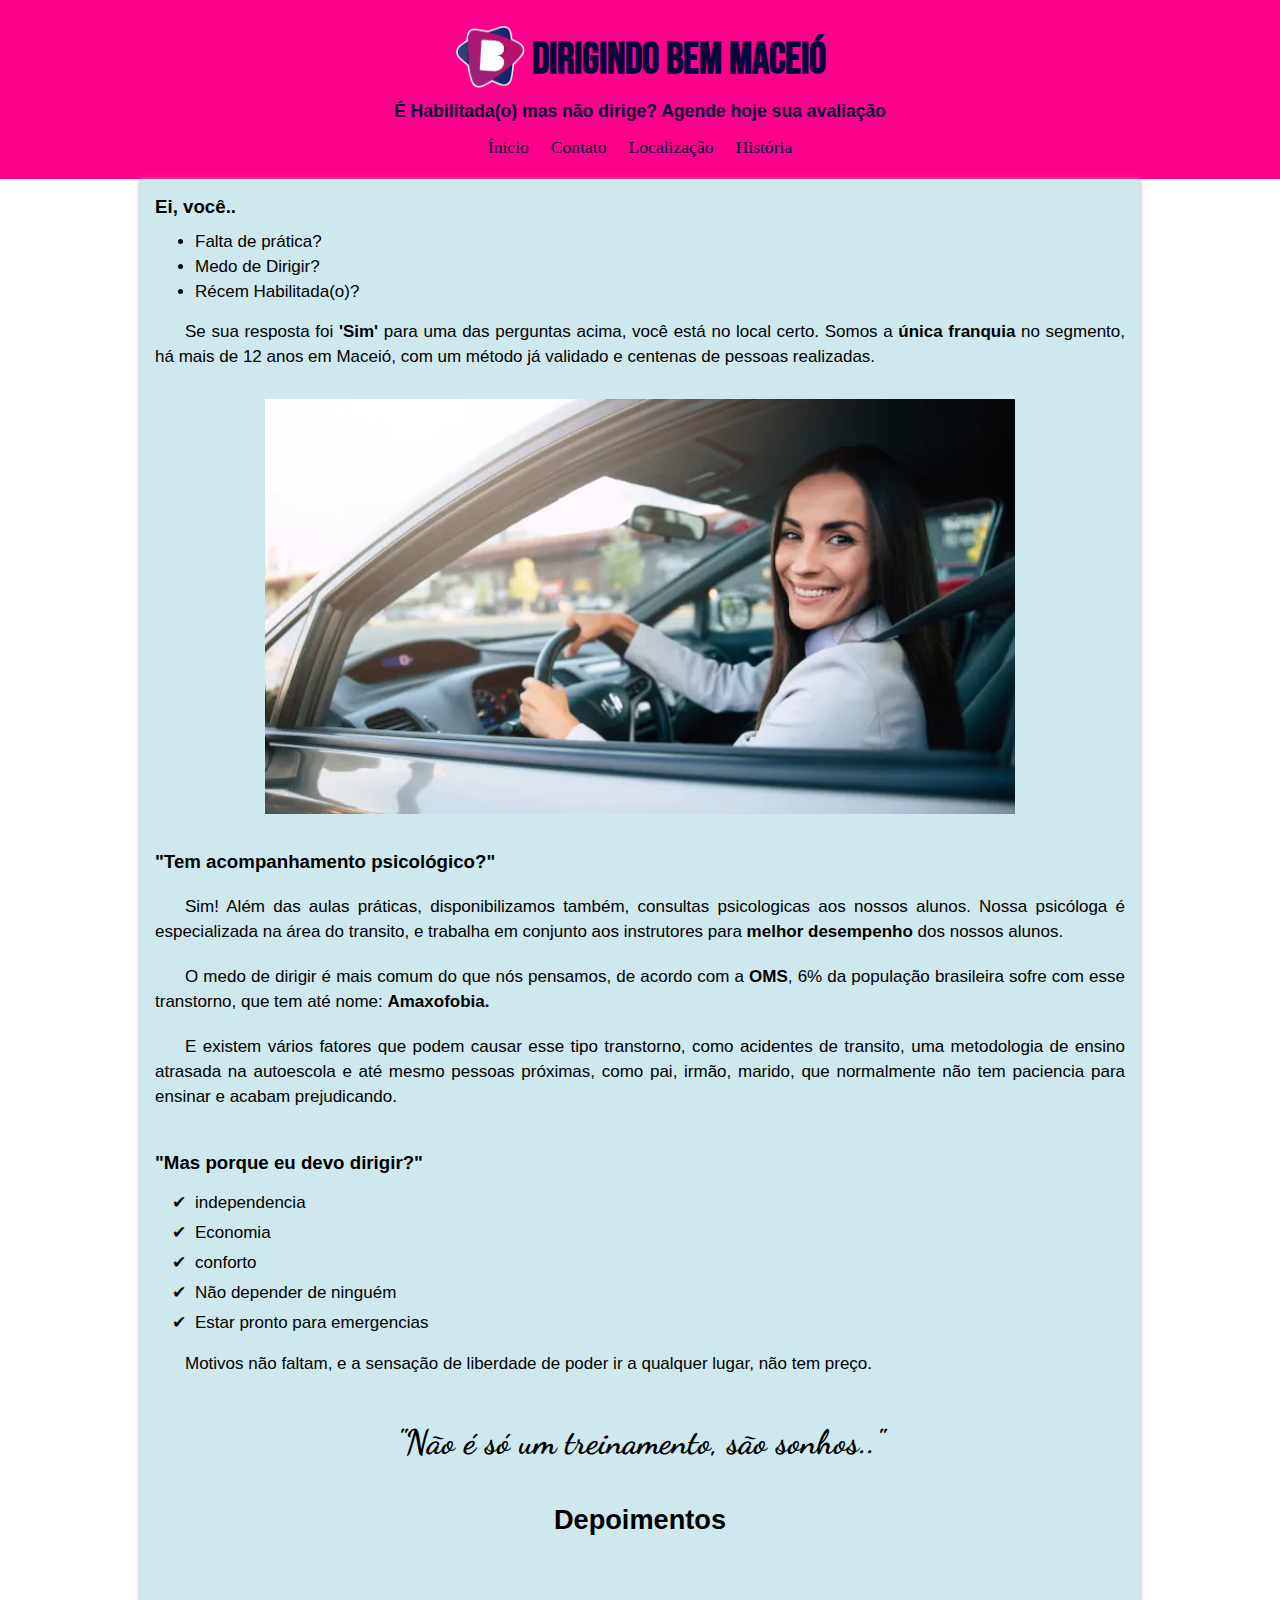
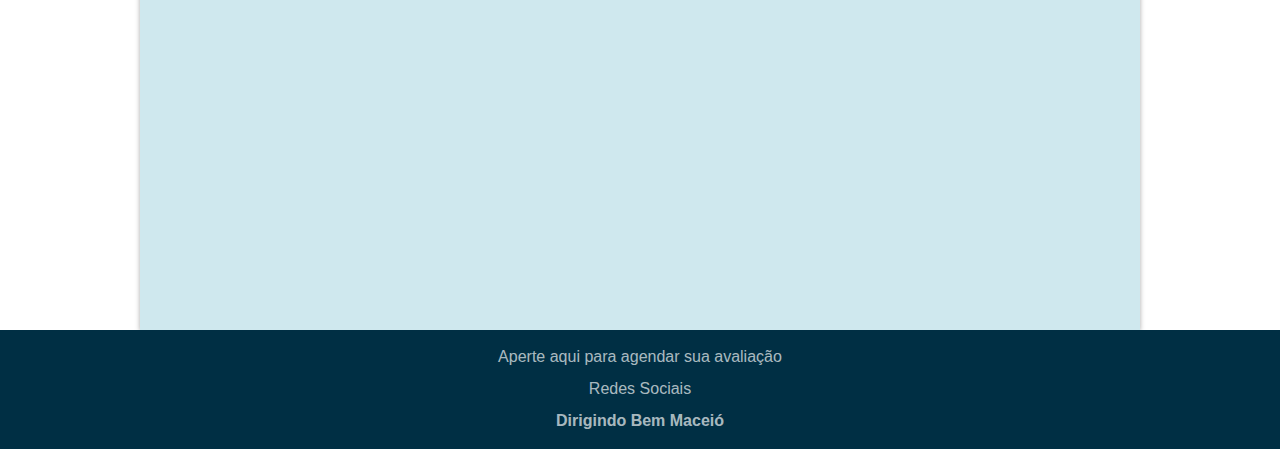
==== index.html @ c26cbf86 "." ====
<!DOCTYPE html>
<html lang="pt-br">
<head>
    <meta charset="UTF-8">
    <meta http-equiv="X-UA-Compatible" content="IE=edge">
    <meta name="viewport" content="width=device-width, initial-scale=1.0">
    <title>Dirigindo Bem</title>
    <link rel="shortcut icon" href="./Favicon/favicon.ico" type="image/x-icon">
    <link rel="stylesheet" href="./Teste/style.css">
</head>
<body>
    <header>
        <h1> <img class="img1" src="./Imagens/logodb-removebg-preview (3).png" alt="logodb"> Dirigindo Bem Maceió</h1>
        <h3>É Habilitada(o) mas não dirige? Agende hoje sua <a href="https://wa.me/5582988767712" target="_blank">avaliação</a></h3>
        <nav>
            <a href="index.html" target="_self">Ínicio</a>
            <a href="./Teste/tela_de_contatos.html" target="_self">Contato</a>
            <a href="./Teste/tela_de_localização.html" target="_self">Localização</a>
            <a href="./Teste/tela_de_historia.html" target="_self">História</a>
        </nav>
    </header>
    <main>
        <section class="one">
            <p style="padding-bottom: 10px; font-size: 1.1em; font-weight: bold;">Ei, você..</p>
            <ul>
                <li>Falta de prática?</li>
                <li>Medo de Dirigir?</li>
                <li>Récem Habilitada(o)?</li>
            </ul> 
            <p style="padding-top:15px; padding-bottom: 20px;text-indent: 30px;">Se sua resposta foi <strong>'Sim'</strong> para uma das perguntas acima, você está no local certo. Somos a <strong>única franquia</strong> no segmento, há mais de 12 anos em Maceió, com um método já validado e centenas de pessoas realizadas.</p>
        </section>

        <img class="img2" src="./Imagens/img700px.webp" alt="motorista feliz em seu carro">
        
        <section class="two">
        <p style="padding-bottom: 10px; font-size: 1.1em; font-weight: bold;">"Tem acompanhamento psicológico?"</p>
            <p style="text-indent: 30px;"> Sim! Além das aulas práticas, disponibilizamos também, consultas psicologicas aos nossos alunos. Nossa psicóloga é especializada na área do transito, e trabalha em conjunto aos instrutores para <strong>melhor desempenho</strong> dos nossos alunos. </p> 
            <p style="text-indent: 30px;"> O medo de dirigir é mais comum do que nós pensamos, de acordo com a <abbr style="text-decoration: none; font-weight: bold;" title="Organização Mundial da Saúde">OMS</abbr>, 6% da população brasileira sofre com esse transtorno, que tem até nome: <strong>Amaxofobia.</strong></p> 
            <p style="text-indent: 30px;">E existem vários fatores que podem causar esse tipo transtorno, como acidentes de transito, uma metodologia de ensino atrasada na autoescola e até mesmo pessoas próximas, como pai, irmão, marido, que normalmente não tem paciencia para ensinar e acabam prejudicando.<p>
        </section>

         <section class="three">
            <p style="font-weight: bold; font-size: 1.1em;">"Mas porque eu devo dirigir?"</p>
            <ul>
                <li>independencia</li>
                <li>Economia</li>
                <li>conforto</li>
                <li>Não depender de ninguém</li>
                <li>Estar pronto para emergencias</li>
            </ul>
            <p style="text-indent: 30px;">Motivos não faltam, e a sensação de liberdade de poder ir a qualquer lugar, não tem preço.</p>
            <p class="four">"Não é só um treinamento, são sonhos.."</p>
        </section> 

        <section>
            <p id="video"> depoimentos </p>
        </section>
        <iframe width="100%" height="365" src="https://www.youtube.com/embed/TRssC1EA0AM" title="YouTube video player" frameborder="0" allow="accelerometer; autoplay; clipboard-write; encrypted-media; gyroscope; picture-in-picture" allowfullscreen></iframe>
        

        <!--
        <p>Perguntas sobre prática e medo, promoveremos a empresa a base de dados, falaremos sobre franquia, frases bonitas, sonhos, conquistas, falaremos porque é importante dirigir, necessidades, independencia, conforto, liberdade, colocarei fotos de fundo, depoimentos em videos, prints, fotos reais, pessoas
        <p>"Não é só um treinamento, são sonhos.."</p> -->
    </main>
    <footer>
        <a href="https://wa.me/5582988767712" target="_blank" id="foot"><p>Aperte aqui para agendar sua avaliação</p></a>
        <a href="
        https://linktr.ee/dirigindobemaceio" target="_blank" id="foot"><p>Redes Sociais</p></a>
      <p id="fot">Dirigindo Bem Maceió</p>
    </footer>
</body>
</html>
---- Teste/style.css ----
@charset "UTF-8";

@import url('https://fonts.googleapis.com/css2?family=Bebas+Neue&display=swap');

@import url('https://fonts.googleapis.com/css2?family=Dancing+Script:wght@400;500;600;700&display=swap');
/* font-family: 'Dancing Script', cursive; */

*{
    border: 0px;
    margin: 0px;
}

@media (min-height:668px){
   header{
       height: 179px;
   }
   h1, h3, nav{
       position: relative;
       top: 10px;
   }
}

header{
    text-align: center;
    background-color: rgb(255, 0, 140);
}
header > h1{
    font-family: 'Bebas Neue', cursive;
    color: rgb(5, 5, 59);
    font-size: 2.7em;
}
header > h3{
    padding-top: 15px;
    padding-bottom: 15px;
    color: rgb(0, 0, 58);
    font-family: 'Franklin Gothic Medium', 'Arial Narrow', Arial, sans-serif;
    font-size: 1.1em;
    padding-left: 10px;
    padding-right: 10px;
}
header > h3 > a{
   text-decoration: none;
   color: rgb(0, 0, 58);
}
header > h3 > a:hover{
   text-decoration: underline;
}
header > nav{
    font-size: 1.1em;
    word-spacing: 1em;
    padding-bottom: 10px;
}
header > nav > a{
    text-decoration: none;
    color: rgb(0, 0, 58);
}
header > nav > a:hover{
    background-color: rgba(131, 131, 138, 0.267);
    border-radius: 6px;
    padding: 4px;
}
main{
    min-width: 250px;
    max-width: 1000px;
    margin: auto;
    background-color: rgb(207, 232, 238);
    box-shadow: 0px 1px 5px 0px darkgray;
 }
 .one{
    background-color: rgb(207, 232, 238);
    padding-top: 15px;
    padding-left: 15px;
    font-family: Arial, Helvetica, sans-serif;
    font-size: 17px;
    line-height: 25px;
    text-align: justify;
    padding-right: 15px;
 }
.img1{
   width: 70px;
   position: relative;
   top: 15px;
   padding-top: -20px;
}
 .img2{
   width: 75%;
   display: block;
   margin: auto;
   padding-top: 10px;
   padding-bottom: 10px;
 }

 .two{
    background-color: rgb(207, 232, 238);
    padding-top: 15px;
    padding-left: 15px;
    font-family: Arial, Helvetica, sans-serif;
    font-size: 17px;
    line-height: 25px;
    text-align: justify;
    padding-right: 15px;
 }
 .two > p{
    padding-top: 10px;
    padding-bottom: 10px;
 }

 #video{
    background-color: rgb(207, 232, 238);
    text-align: center;
    font-family: Arial, Helvetica, sans-serif;
    font-weight: bold;
    font-size: 1.7em;
    text-transform: capitalize;
    padding-bottom: 15px;
 }
 .three{
    background-color: rgb(207, 232, 238);
    padding-top: 15px;
    padding-left: 15px;
    padding-right: 15px;
    font-family: Arial, Helvetica, sans-serif;
    font-size: 17px;
    line-height: 25px;
    margin-top: -4px;
    text-align: justify;
    padding-bottom: 25px;
 }
 .three > ul{
    padding-top: 13px;
    padding-bottom: 13px;
    line-height: 30px;
    list-style-type: '\2714\00A0\00A0';
 }

 .four{
   background-color: rgb(207, 232, 238);
    font-family:'Dancing Script', cursive;
    font-weight: bold;
    text-align: center;
    font-size: 2em;
    padding-top: 50px;
    padding-bottom: 20px;
    line-height: 33px;
 }
 
 iframe{
   padding-bottom: 10px;
 }

 footer{
   background-color: rgb(0, 47, 68);
   color: rgba(255, 255, 255, 0.678);
    line-height:32px;
    text-align: center;
    padding-top:11px;
    padding-bottom: 7px;
    font-size: 1em;
    font-family: Arial, Helvetica, sans-serif;
    }

    footer > a{
      text-decoration: none;
      color: rgba(255, 255, 255, 0.678);
    }
    #foot:hover{
      text-decoration: underline;
    }
    #fot{
      font-weight: bold;
      padding-bottom: 5px;
    }
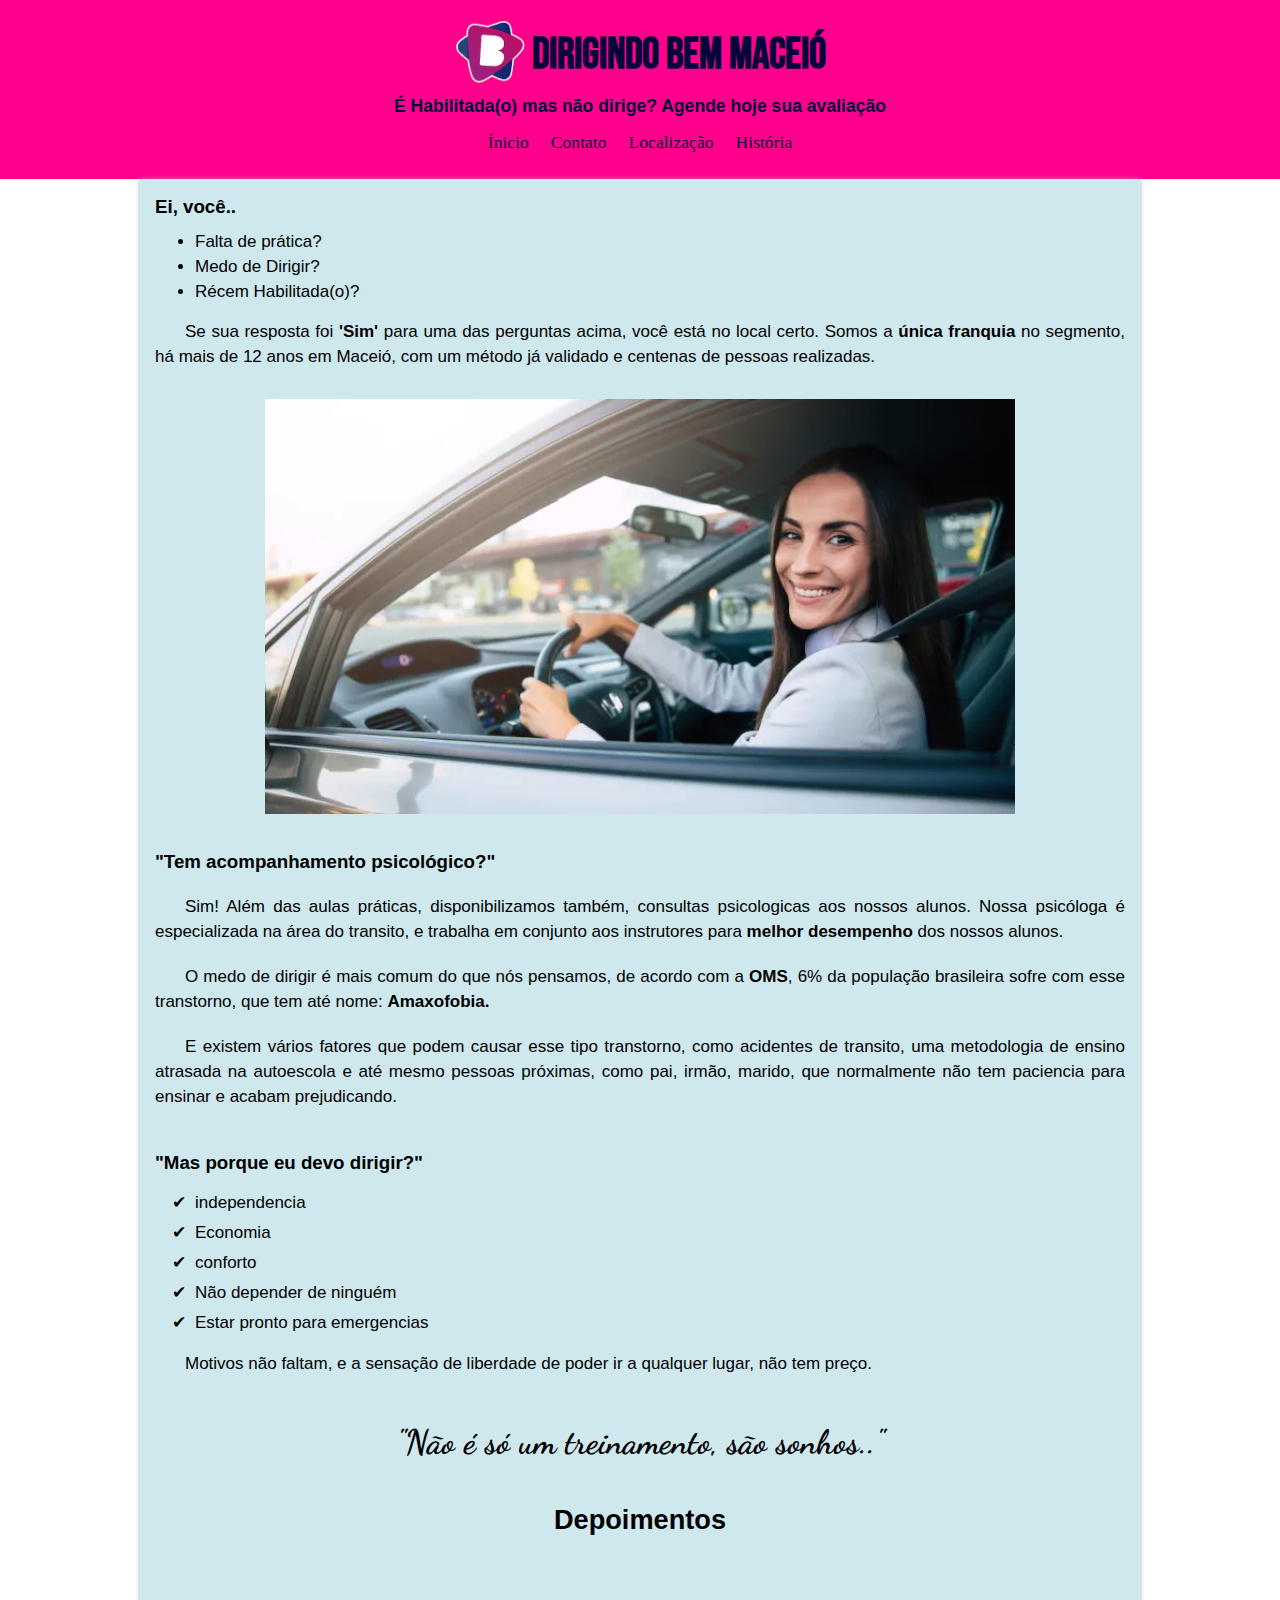
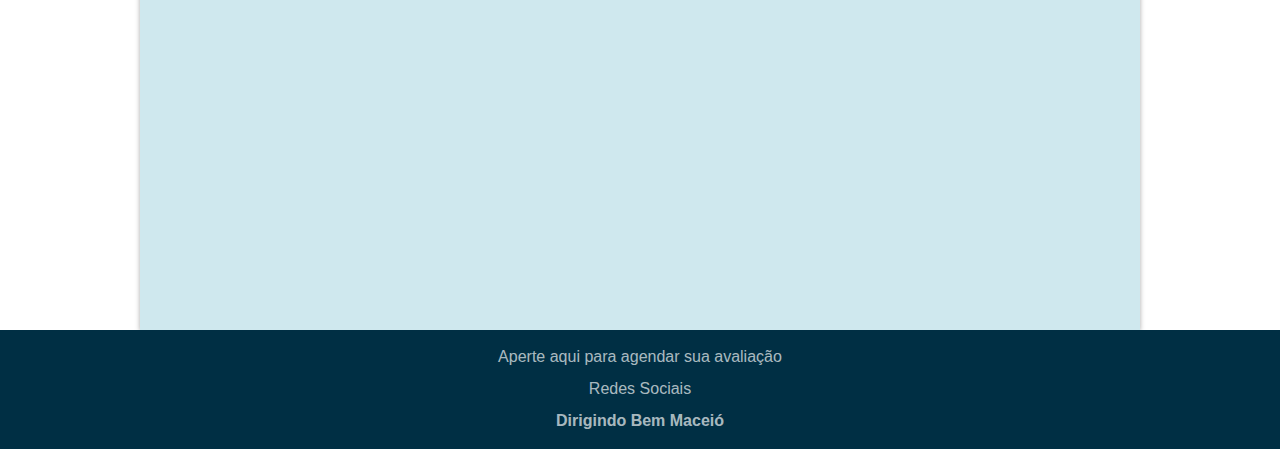
==== commit 6a17e6e3: "." ====
--- a/index.html
+++ b/index.html
@@ -55,12 +55,7 @@
         <section>
             <p id="video"> depoimentos </p>
         </section>
-        <iframe width="100%" height="365" src="https://www.youtube.com/embed/TRssC1EA0AM" title="YouTube video player" frameborder="0" allow="accelerometer; autoplay; clipboard-write; encrypted-media; gyroscope; picture-in-picture" allowfullscreen></iframe>
-        
-
-        <!--
-        <p>Perguntas sobre prática e medo, promoveremos a empresa a base de dados, falaremos sobre franquia, frases bonitas, sonhos, conquistas, falaremos porque é importante dirigir, necessidades, independencia, conforto, liberdade, colocarei fotos de fundo, depoimentos em videos, prints, fotos reais, pessoas
-        <p>"Não é só um treinamento, são sonhos.."</p> -->
+        <iframe width="100%" height="365" src="https://www.youtube.com/embed/TRssC1EA0AM" title="YouTube video player" frameborder="0" allow="accelerometer; autoplay; clipboard-write; encrypted-media; gyroscope; picture-in-picture" allowfullscreen></iframe>        
     </main>
     <footer>
         <a href="https://wa.me/5582988767712" target="_blank" id="foot"><p>Aperte aqui para agendar sua avaliação</p></a>
--- a/Teste/style.css
+++ b/Teste/style.css
@@ -9,16 +9,16 @@
     border: 0px;
     margin: 0px;
 }
-
+ 
 @media (min-height:668px){
    header{
        height: 179px;
    }
    h1, h3, nav{
        position: relative;
-       top: 10px;
+       top: 5px;
    }
-}
+} 
 
 header{
     text-align: center;
@@ -48,7 +48,7 @@
 header > nav{
     font-size: 1.1em;
     word-spacing: 1em;
-    padding-bottom: 10px;
+    padding-bottom: 15px;
 }
 header > nav > a{
     text-decoration: none;
